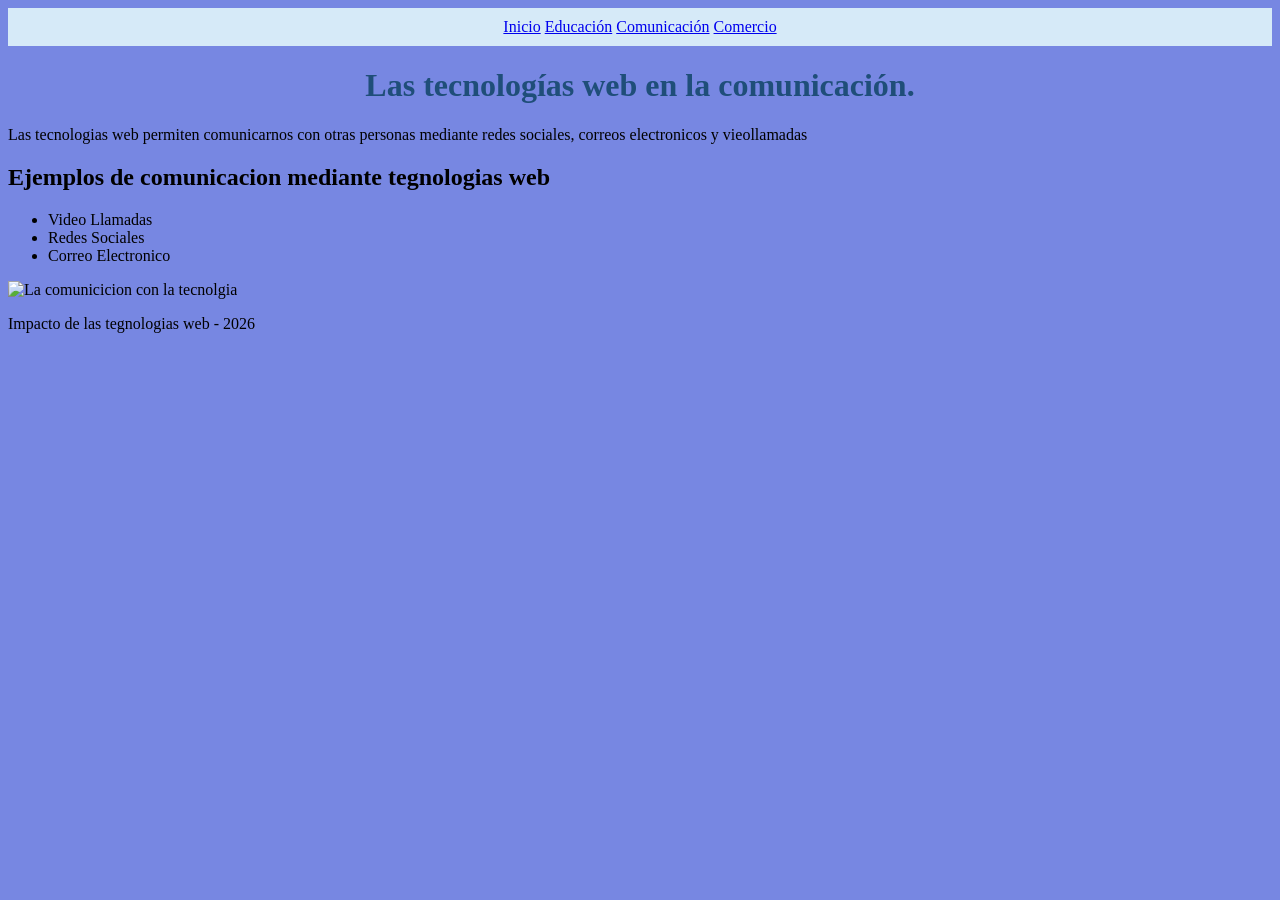
==== comunicacion.html @ b52eff09 "Add files via upload" ====
<!DOCTYPE html>
<html lang="en">
<head>
    
    <title>Las tecnolgias web en comunicacion</title>
    <link rel="stylesheet" href="css/estilos.css"
</head>
<body>
    <nav>
    <a href="index.html">Inicio</a>
    <a href="educacion.html">Educación</a>
    <a href="comunicacion.html">Comunicación</a>
    <a href="comercio.html">Comercio</a>
    
</nav>
    <h1> Las tecnologías web en la comunicación.</h1>
    <p>Las tecnologias web permiten comunicarnos con otras personas mediante redes sociales, correos electronicos y vieollamadas</p>
    <section>
        <h2>Ejemplos de comunicacion mediante tegnologias web</h2>
        <ul>
         <li>Video Llamadas</li>
         <li>Redes Sociales</li>
         <li>Correo Electronico</li>
        </ul>
    </section>
<img src="Imagenes/comunicacion.jpg" alt="La comunicicion con la tecnolgia " width="300"
<footer>
    <p>Impacto de las tegnologias web - 2026</p>
</footer>
</body>
</html>
---- css/estilos.css ----
body {
    background-color: #7787e2;

}
h1{
    color: #1f4e79;
    text-align: center;
}
nav {
    background-color: #d6eaf8;
    padding: 10px;
    text-align: center
}
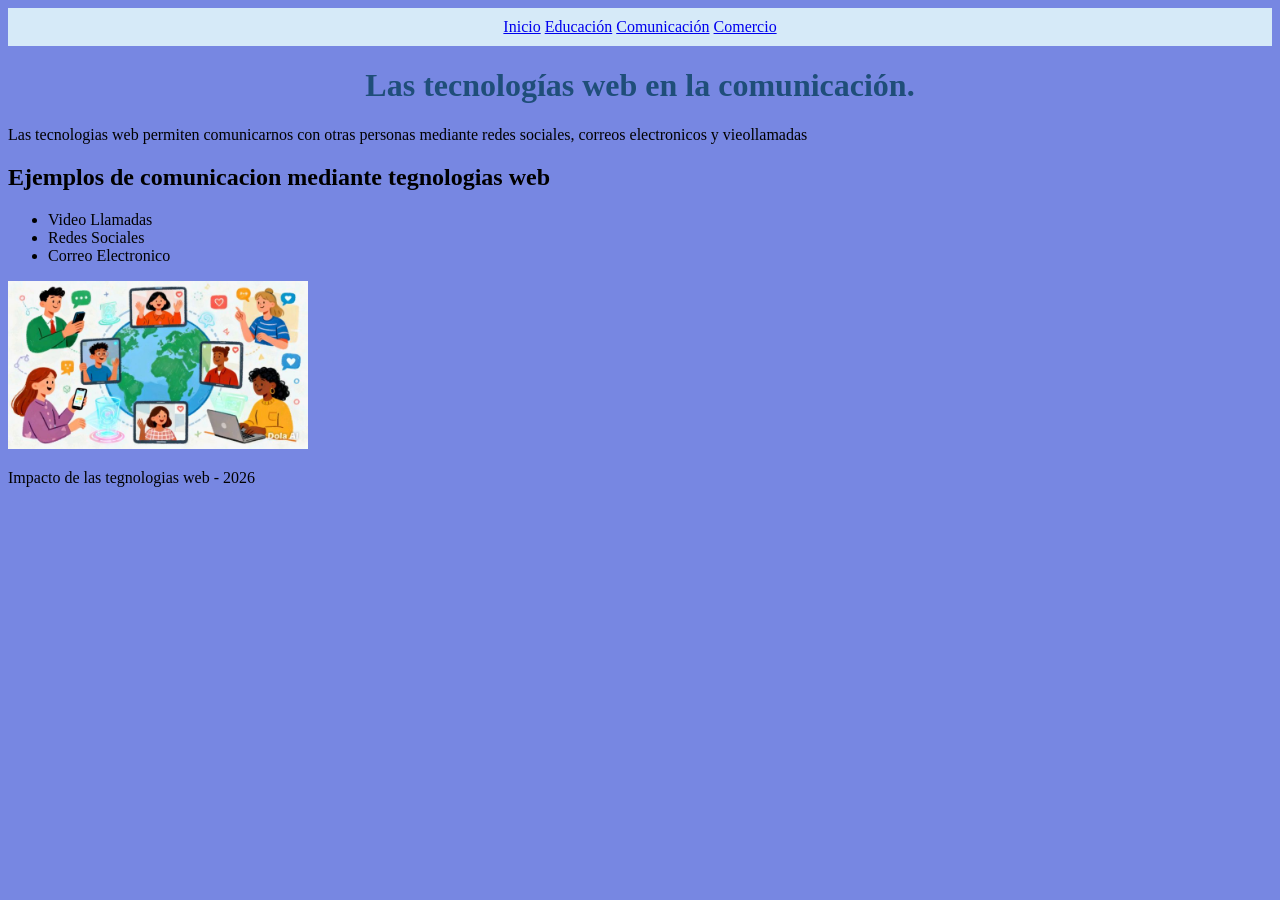
==== commit b997d611: "Update comunicacion.html" ====
--- a/comunicacion.html
+++ b/comunicacion.html
@@ -23,9 +23,9 @@
          <li>Correo Electronico</li>
         </ul>
     </section>
-<img src="Imagenes/comunicacion.jpg" alt="La comunicicion con la tecnolgia " width="300"
+<img src="fotos/comunicacion.jpg" alt="La comunicicion con la tecnolgia " width="300"
 <footer>
     <p>Impacto de las tegnologias web - 2026</p>
 </footer>
 </body>
-</html>+</html>
